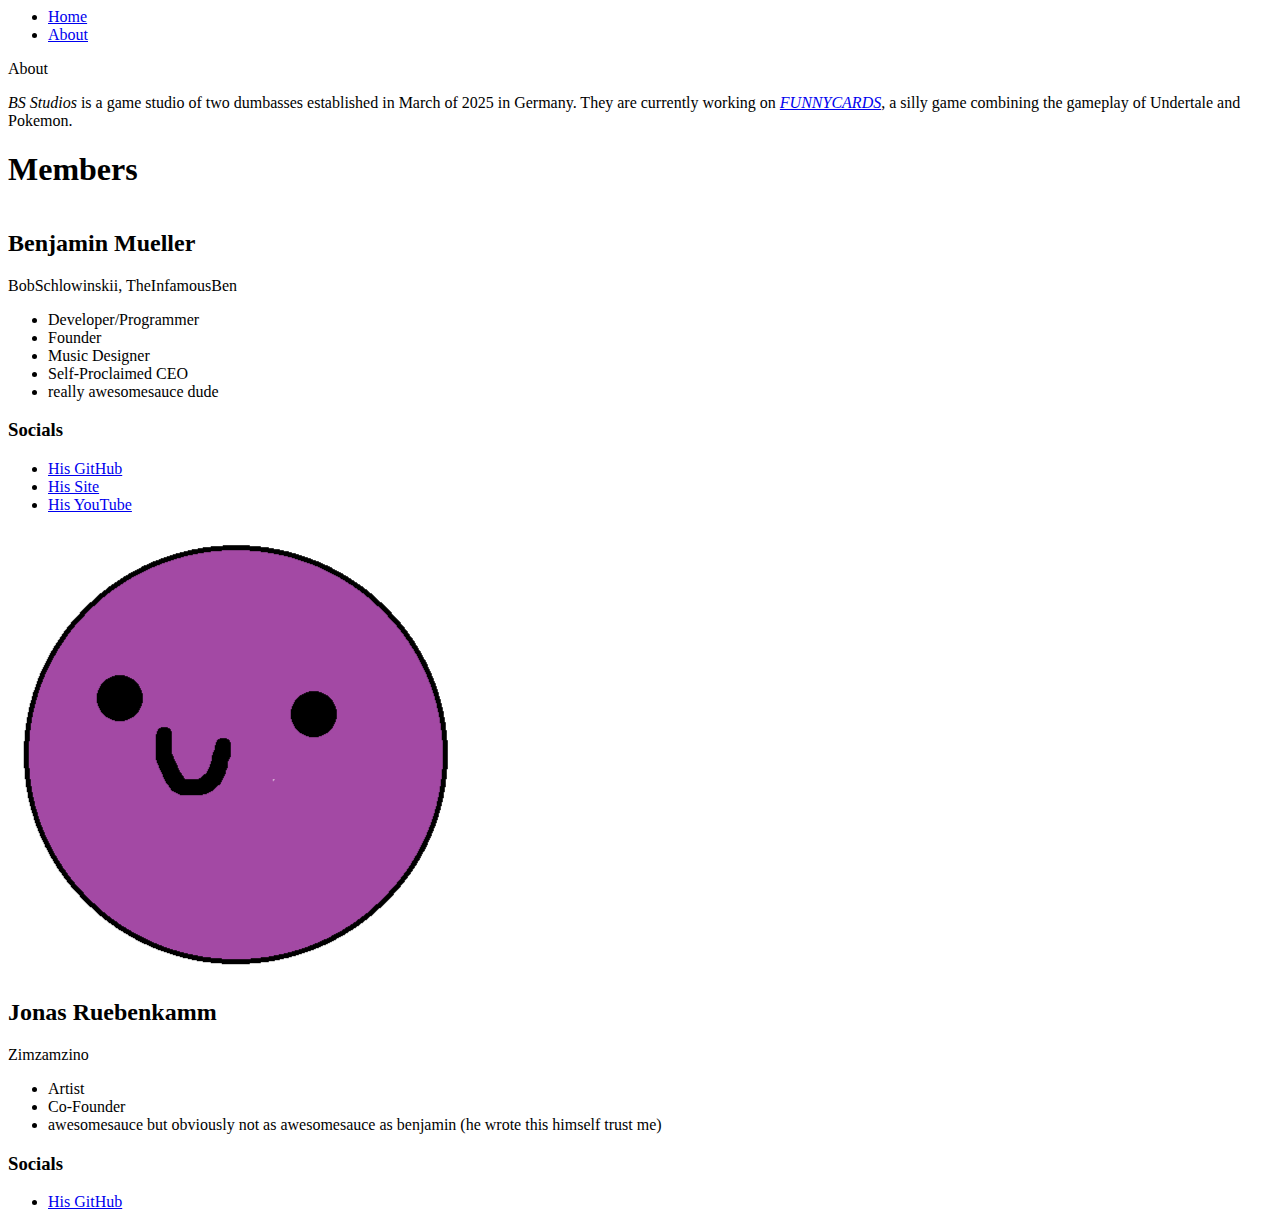
==== about/index.html @ 7d85d4c1 "add jonas pfp" ====
<html lang="en">
<head>
    <meta charset="UTF-8">
    <meta name="viewport" content="width=device-width, initial-scale=1.0">
    <link rel="stylesheet" href="../global.css">
    <link rel="stylesheet" href="./about.css">
    <title>About | BS Studios</title>
</head>
<body>
    <div class="navbar">
        <ul class="nav-items">
            <li>
                <a href="../">Home</a>
            </li>
            <li style="display: none;">
                <a href="../games/">Games</a>
            </li>
            <li>
                <a href="./about/">About</a>
            </li>
            <li style="display: none;">
                <a href="../contact/" ></a>Contact</a>
            </li>
            <li style="display: none;">
                <a href="https://benjamin.bsstudios.org/">Benjamin's Site</a>
            </li>
        </ul>
    </div>
    <div class="content">
        <p class="header">About</p>
        <p><em>BS Studios</em> is a game studio of two dumbasses established in March of 2025 in Germany. They are currently working on <em><a href="#">FUNNYCARDS</a></em>, a silly game combining the gameplay of Undertale and Pokemon.</p>
        <h1>Members</h1>
        <div class="members">
            <div class="member">
                <img src="../img/bobpfp.png" alt="" class="avatar">
                <h2>Benjamin Mueller</h2>
                <p class="nickname">BobSchlowinskii, TheInfamousBen</p>
                <ul>
                    <li>Developer/Programmer</li>
                    <li>Founder</li>
                    <li>Music Designer</li>
                    <li>Self-Proclaimed CEO</li>
                    <li>really awesomesauce dude</li>
                </ul>
                <h3>Socials</h3>
                <ul class="socials">
                    <li>
                        <a href="https://github.com/theinfamousben">His GitHub</a>
                    </li>
                    <li>
                        <a href="https://benjamin.bsstudios.org/">His Site</a>
                    </li>
                    <li>
                        <a href="https://www.youtube.com/@bobschlowinskii">His YouTube</a>
                    </li>
                </ul>

            </div>
            <div class="member">
                <img src="../img/jonaspfp.png" alt="" class="avatar">
                <h2>Jonas Ruebenkamm</h2>
                <p class="nickname">Zimzamzino</p>
                <ul>
                    <li>Artist</li>
                    <li>Co-Founder</li>
                    <li>awesomesauce but obviously not as awesomesauce as benjamin (he wrote this himself trust me)</li>
                </ul>
                <h3>Socials</h3>
                <ul class="socials">
                    <li>
                        <a href="https://github.com/zimzamzino">His GitHub</a>
                    </li>
                </ul>
            </div>
        </div>

    </div>
</body>
</html>
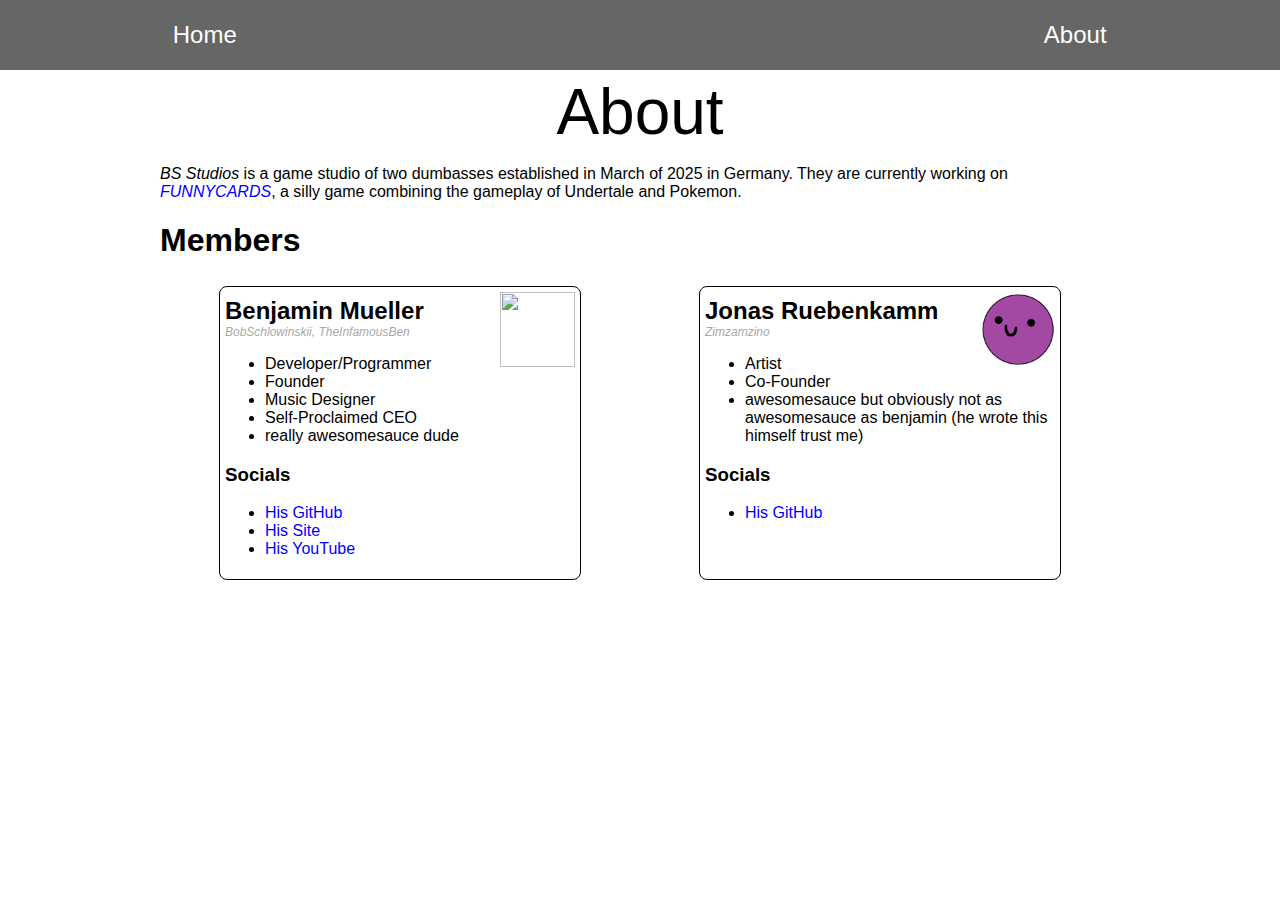
==== commit 3b54359f: "Merge pull request #3 from BSStudiosDE/main" ====
--- a/about/index.html
+++ b/about/index.html
@@ -16,7 +16,7 @@
                 <a href="../games/">Games</a>
             </li>
             <li>
-                <a href="./about/">About</a>
+                <a href="../about/">About</a>
             </li>
             <li style="display: none;">
                 <a href="../contact/" ></a>Contact</a>
--- a/global.css
+++ b/global.css
@@ -0,0 +1,79 @@
+html{
+    font-family: Arial, Helvetica, sans-serif;
+}
+
+body {
+    background-image: url(./img/background.png);
+    background-size: 350px;
+    margin: 0;
+    padding: 0;
+}
+
+.navbar {
+    width: 100%;
+    background-color: rgba(0,0,0,0.6);
+    display: flex;
+    position: sticky;
+    top: 0;
+    height: 70px;
+    justify-content: center;
+    margin: 0;
+}
+
+.navbar ul {
+    list-style-type: none;
+    display: flex;
+    justify-content: space-between;
+    width: 80%;
+    height: 100%;
+    margin: 0;
+    padding: 0;
+}
+
+.navbar ul li {
+    display: flex;
+    background-color: rgba(0,0,0,0);
+    width: 15%;
+    height: 100%;
+    text-align: center;
+    align-content: center;
+    justify-content: center;
+    transition: 0.2s;
+}
+
+.navbar ul li:hover {
+    background-color: rgba(0,0,0,0.3);
+    transition: 0.2s;
+}
+
+.navbar ul li a {
+    align-content: center;
+    color: white;
+    text-decoration: none;
+    font-size: 24px;
+    height: 100%;
+    width: 100%;
+}
+
+.content {
+    margin: 0 auto;
+    width: 75%;
+    background-color: rgb(255, 255, 255);
+}
+
+.header {
+    font-size: 64px;
+    margin: 0;
+    padding-top: 5px;
+    text-align: center;
+}
+
+a {
+    color: blue;
+    text-decoration: none;
+}
+
+a:hover {
+    color: rgb(0, 125, 163);
+    text-decoration: underline;
+}--- a/about/about.css
+++ b/about/about.css
@@ -0,0 +1,31 @@
+.nickname {
+    color: rgb(168, 168, 168);
+    font-size: 12px;
+    font-style: italic;
+    margin: 0;
+}
+
+.avatar {
+    width: 75px;
+    height: 75px;
+    overflow: hidden;
+    float: right;
+}
+
+.members {
+    display: flex;
+    justify-content: space-around;
+    flex-wrap: wrap
+}
+
+.member {
+    border: 1px solid black;
+    border-radius: 8px;
+    width: 350px;
+    padding: 5px;
+    margin: 5px;
+}
+
+.member h2 {
+    margin: 5px 0 0 0;
+}